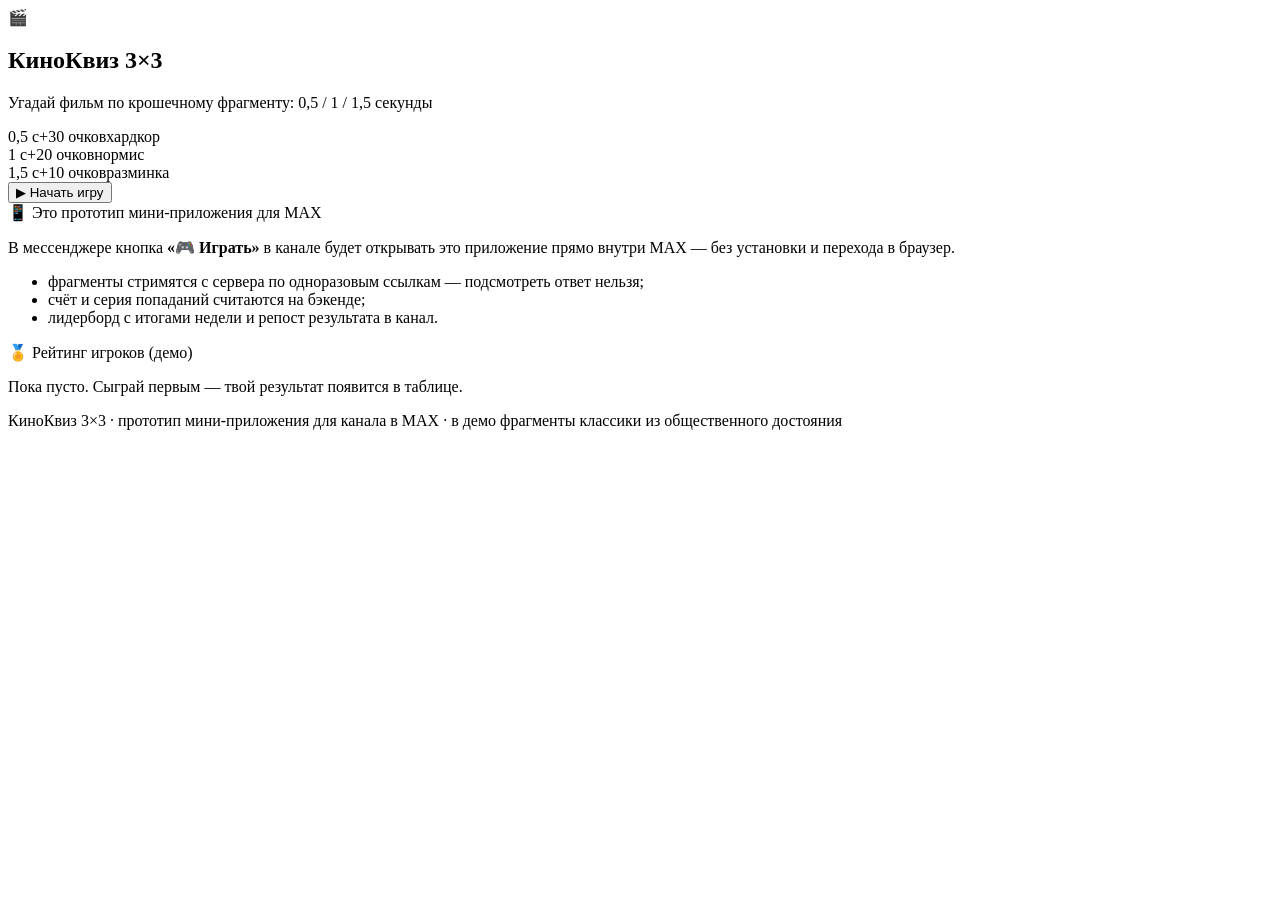
==== index.html @ f339c0d6 "Add files via upload" ====
<!DOCTYPE html><!--939FZB7loixnhy33T4SFG--><html lang="ru"><head><meta charSet="utf-8"/><meta name="viewport" content="width=device-width, initial-scale=1, maximum-scale=1"/><link rel="preload" href="/kinoquiz/_next/static/media/797e433ab948586e-s.p.29207c2f.woff2" as="font" crossorigin="" type="font/woff2"/><link rel="preload" href="/kinoquiz/_next/static/media/caa3a2e1cccd8315-s.p.3b6cae6d.woff2" as="font" crossorigin="" type="font/woff2"/><link rel="stylesheet" href="/kinoquiz/_next/static/chunks/7af0e173cf372ed8.css" data-precedence="next"/><link rel="stylesheet" href="/kinoquiz/_next/static/chunks/3b7bd329f448c933.css" data-precedence="next"/><link rel="preload" as="script" fetchPriority="low" href="/kinoquiz/_next/static/chunks/58c60a5fa6b544da.js"/><script src="/kinoquiz/_next/static/chunks/771dedee3f5e1621.js" async=""></script><script src="/kinoquiz/_next/static/chunks/a8a44dfd42646ac9.js" async=""></script><script src="/kinoquiz/_next/static/chunks/turbopack-ce5f5aa05daf0feb.js" async=""></script><script src="/kinoquiz/_next/static/chunks/2f236954d6a65e12.js" async=""></script><script src="/kinoquiz/_next/static/chunks/1909ea95dc4491d9.js" async=""></script><script src="/kinoquiz/_next/static/chunks/cf1950fd081fcb84.js" async=""></script><script src="/kinoquiz/_next/static/chunks/28794ade3219e518.js" async=""></script><script src="/kinoquiz/_next/static/chunks/05a57839bba7d1c1.js" async=""></script><meta name="next-size-adjust" content=""/><meta name="theme-color" content="#0b0b12"/><title>КиноКвиз 3×3 — угадай фильм по фрагменту</title><meta name="description" content="Прототип мини-приложения для MAX: поле 3×3, фрагменты фильмов по 0,5 / 1 / 1,5 секунды, четыре варианта ответа, очки и рейтинг."/><meta name="keywords" content="киноквиз,угадай фильм,мини-приложение,MAX,квиз,кино"/><meta property="og:title" content="КиноКвиз 3×3"/><meta property="og:description" content="Угадай фильм по фрагменту 0,5 / 1 / 1,5 секунды. Прототип мини-приложения для MAX."/><meta property="og:site_name" content="КиноКвиз 3×3"/><meta property="og:type" content="website"/><meta name="twitter:card" content="summary"/><meta name="twitter:title" content="КиноКвиз 3×3"/><meta name="twitter:description" content="Угадай фильм по фрагменту 0,5 / 1 / 1,5 секунды. Прототип мини-приложения для MAX."/><link rel="icon" href="https://z-cdn.chatglm.cn/z-ai/static/logo.svg"/><script src="/kinoquiz/_next/static/chunks/a6dad97d9634a72d.js" noModule=""></script></head><body class="geist_a71539c9-module__T19VSG__variable geist_mono_8d43a2aa-module__8Li5zG__variable antialiased bg-background text-foreground"><div hidden=""><!--$--><!--/$--></div><div class="flex min-h-screen flex-col bg-[#0b0b12] text-zinc-100"><div class="pointer-events-none fixed inset-x-0 top-0 h-64 bg-[radial-gradient(ellipse_at_top,rgba(139,92,246,0.14),transparent_65%)]"></div><main class="relative mx-auto w-full max-w-md flex-1 px-4 pb-6"><div class="flex flex-col gap-6"><section class="text-center pt-4"><div class="mx-auto mb-4 flex h-20 w-20 items-center justify-center rounded-3xl bg-gradient-to-br from-violet-500 via-fuchsia-500 to-purple-600 text-4xl shadow-lg shadow-fuchsia-900/40">🎬</div><h1 class="bg-gradient-to-r from-violet-300 via-fuchsia-300 to-purple-300 bg-clip-text text-4xl font-extrabold tracking-tight text-transparent">КиноКвиз 3×3</h1><p class="mt-2 text-base text-zinc-400">Угадай фильм по крошечному фрагменту: 0,5 / 1 / 1,5 секунды</p></section><section aria-label="Правила" class="grid grid-cols-3 gap-2"><div data-slot="card" class="text-card-foreground flex flex-col gap-6 rounded-xl border shadow-sm border-zinc-800 bg-zinc-900/70 p-0"><div data-slot="card-content" class="flex flex-col items-center gap-1 p-3 text-center"><span class="text-lg font-bold text-zinc-100">0,5 с</span><span class="text-xs font-semibold text-fuchsia-300">+<!-- -->30<!-- --> очков</span><span class="text-[11px] leading-tight text-zinc-500">хардкор</span></div></div><div data-slot="card" class="text-card-foreground flex flex-col gap-6 rounded-xl border shadow-sm border-zinc-800 bg-zinc-900/70 p-0"><div data-slot="card-content" class="flex flex-col items-center gap-1 p-3 text-center"><span class="text-lg font-bold text-zinc-100">1 с</span><span class="text-xs font-semibold text-fuchsia-300">+<!-- -->20<!-- --> очков</span><span class="text-[11px] leading-tight text-zinc-500">нормис</span></div></div><div data-slot="card" class="text-card-foreground flex flex-col gap-6 rounded-xl border shadow-sm border-zinc-800 bg-zinc-900/70 p-0"><div data-slot="card-content" class="flex flex-col items-center gap-1 p-3 text-center"><span class="text-lg font-bold text-zinc-100">1,5 с</span><span class="text-xs font-semibold text-fuchsia-300">+<!-- -->10<!-- --> очков</span><span class="text-[11px] leading-tight text-zinc-500">разминка</span></div></div></section><section><button data-slot="button" class="inline-flex items-center justify-center gap-2 whitespace-nowrap disabled:pointer-events-none disabled:opacity-50 [&amp;_svg]:pointer-events-none [&amp;_svg:not([class*=&#x27;size-&#x27;])]:size-4 shrink-0 [&amp;_svg]:shrink-0 outline-none focus-visible:border-ring focus-visible:ring-ring/50 focus-visible:ring-[3px] aria-invalid:ring-destructive/20 dark:aria-invalid:ring-destructive/40 aria-invalid:border-destructive hover:bg-primary/90 rounded-md px-6 has-[&gt;svg]:px-4 h-14 w-full cursor-pointer bg-gradient-to-r from-violet-600 to-fuchsia-600 text-lg font-bold text-white shadow-lg shadow-fuchsia-900/30 transition hover:from-violet-500 hover:to-fuchsia-500 active:scale-[0.98]">▶ Начать игру</button></section><div data-slot="card" class="text-card-foreground flex flex-col gap-6 rounded-xl border py-6 shadow-sm border-violet-900/40 bg-violet-950/20"><div data-slot="card-header" class="@container/card-header grid auto-rows-min grid-rows-[auto_auto] items-start gap-1.5 px-6 has-data-[slot=card-action]:grid-cols-[1fr_auto] [.border-b]:pb-6 pb-2"><div data-slot="card-title" class="text-sm font-semibold text-violet-200">📱 Это прототип мини-приложения для MAX</div></div><div data-slot="card-content" class="px-6 space-y-2 text-xs leading-relaxed text-zinc-400"><p>В мессенджере кнопка <b class="text-zinc-200">«🎮 Играть»</b> в канале будет открывать это приложение прямо внутри MAX — без установки и перехода в браузер.</p><ul class="list-inside list-disc space-y-1"><li>фрагменты стримятся с сервера по одноразовым ссылкам — подсмотреть ответ нельзя;</li><li>счёт и серия попаданий считаются на бэкенде;</li><li>лидерборд с итогами недели и репост результата в канал.</li></ul></div></div><div data-slot="card" class="text-card-foreground flex flex-col gap-6 rounded-xl border py-6 shadow-sm border-zinc-800 bg-zinc-900/70"><div data-slot="card-header" class="@container/card-header grid auto-rows-min grid-rows-[auto_auto] items-start gap-1.5 px-6 has-data-[slot=card-action]:grid-cols-[1fr_auto] [.border-b]:pb-6 pb-2"><div data-slot="card-title" class="text-sm font-semibold text-zinc-200">🏅 Рейтинг игроков (демо)</div></div><div data-slot="card-content" class="px-6"><p class="text-xs text-zinc-500">Пока пусто. Сыграй первым — твой результат появится в таблице.</p></div></div></div></main><footer class="relative mt-auto border-t border-zinc-900 py-3 text-center text-[11px] text-zinc-600">КиноКвиз 3×3 · прототип мини-приложения для канала в MAX · в демо фрагменты классики из общественного достояния</footer></div><!--$--><!--/$--><div role="region" aria-label="Notifications (F8)" tabindex="-1" style="pointer-events:none"><ol tabindex="-1" class="fixed top-0 z-[100] flex max-h-screen w-full flex-col-reverse p-4 sm:bottom-0 sm:right-0 sm:top-auto sm:flex-col md:max-w-[420px]"></ol></div><script src="/kinoquiz/_next/static/chunks/58c60a5fa6b544da.js" id="_R_" async=""></script><script>(self.__next_f=self.__next_f||[]).push([0])</script><script>self.__next_f.push([1,"1:\"$Sreact.fragment\"\n2:I[39756,[\"/kinoquiz/_next/static/chunks/2f236954d6a65e12.js\"],\"default\"]\n3:I[37457,[\"/kinoquiz/_next/static/chunks/2f236954d6a65e12.js\"],\"default\"]\n4:I[77855,[\"/kinoquiz/_next/static/chunks/1909ea95dc4491d9.js\",\"/kinoquiz/_next/static/chunks/cf1950fd081fcb84.js\"],\"Toaster\"]\n5:I[47257,[\"/kinoquiz/_next/static/chunks/2f236954d6a65e12.js\"],\"ClientPageRoot\"]\n6:I[52683,[\"/kinoquiz/_next/static/chunks/1909ea95dc4491d9.js\",\"/kinoquiz/_next/static/chunks/cf1950fd081fcb84.js\",\"/kinoquiz/_next/static/chunks/28794ade3219e518.js\",\"/kinoquiz/_next/static/chunks/05a57839bba7d1c1.js\"],\"default\"]\n9:I[97367,[\"/kinoquiz/_next/static/chunks/2f236954d6a65e12.js\"],\"OutletBoundary\"]\na:\"$Sreact.suspense\"\nc:I[97367,[\"/kinoquiz/_next/static/chunks/2f236954d6a65e12.js\"],\"ViewportBoundary\"]\ne:I[97367,[\"/kinoquiz/_next/static/chunks/2f236954d6a65e12.js\"],\"MetadataBoundary\"]\n10:I[68027,[\"/kinoquiz/_next/static/chunks/2f236954d6a65e12.js\"],\"default\"]\n:HL[\"/kinoquiz/_next/static/chunks/7af0e173cf372ed8.css\",\"style\"]\n:HL[\"/kinoquiz/_next/static/chunks/3b7bd329f448c933.css\",\"style\"]\n:HL[\"/kinoquiz/_next/static/media/797e433ab948586e-s.p.29207c2f.woff2\",\"font\",{\"crossOrigin\":\"\",\"type\":\"font/woff2\"}]\n:HL[\"/kinoquiz/_next/static/media/caa3a2e1cccd8315-s.p.3b6cae6d.woff2\",\"font\",{\"crossOrigin\":\"\",\"type\":\"font/woff2\"}]\n"])</script><script>self.__next_f.push([1,"0:{\"P\":null,\"b\":\"939FZB7loixnhy33T4SFG\",\"c\":[\"\",\"\"],\"q\":\"\",\"i\":false,\"f\":[[[\"\",{\"children\":[\"__PAGE__\",{}]},\"$undefined\",\"$undefined\",true],[[\"$\",\"$1\",\"c\",{\"children\":[[[\"$\",\"link\",\"0\",{\"rel\":\"stylesheet\",\"href\":\"/kinoquiz/_next/static/chunks/7af0e173cf372ed8.css\",\"precedence\":\"next\",\"crossOrigin\":\"$undefined\",\"nonce\":\"$undefined\"}],[\"$\",\"link\",\"1\",{\"rel\":\"stylesheet\",\"href\":\"/kinoquiz/_next/static/chunks/3b7bd329f448c933.css\",\"precedence\":\"next\",\"crossOrigin\":\"$undefined\",\"nonce\":\"$undefined\"}],[\"$\",\"script\",\"script-0\",{\"src\":\"/kinoquiz/_next/static/chunks/1909ea95dc4491d9.js\",\"async\":true,\"nonce\":\"$undefined\"}],[\"$\",\"script\",\"script-1\",{\"src\":\"/kinoquiz/_next/static/chunks/cf1950fd081fcb84.js\",\"async\":true,\"nonce\":\"$undefined\"}]],[\"$\",\"html\",null,{\"lang\":\"ru\",\"suppressHydrationWarning\":true,\"children\":[\"$\",\"body\",null,{\"className\":\"geist_a71539c9-module__T19VSG__variable geist_mono_8d43a2aa-module__8Li5zG__variable antialiased bg-background text-foreground\",\"children\":[[\"$\",\"$L2\",null,{\"parallelRouterKey\":\"children\",\"error\":\"$undefined\",\"errorStyles\":\"$undefined\",\"errorScripts\":\"$undefined\",\"template\":[\"$\",\"$L3\",null,{}],\"templateStyles\":\"$undefined\",\"templateScripts\":\"$undefined\",\"notFound\":[[[\"$\",\"title\",null,{\"children\":\"404: This page could not be found.\"}],[\"$\",\"div\",null,{\"style\":{\"fontFamily\":\"system-ui,\\\"Segoe UI\\\",Roboto,Helvetica,Arial,sans-serif,\\\"Apple Color Emoji\\\",\\\"Segoe UI Emoji\\\"\",\"height\":\"100vh\",\"textAlign\":\"center\",\"display\":\"flex\",\"flexDirection\":\"column\",\"alignItems\":\"center\",\"justifyContent\":\"center\"},\"children\":[\"$\",\"div\",null,{\"children\":[[\"$\",\"style\",null,{\"dangerouslySetInnerHTML\":{\"__html\":\"body{color:#000;background:#fff;margin:0}.next-error-h1{border-right:1px solid rgba(0,0,0,.3)}@media (prefers-color-scheme:dark){body{color:#fff;background:#000}.next-error-h1{border-right:1px solid rgba(255,255,255,.3)}}\"}}],[\"$\",\"h1\",null,{\"className\":\"next-error-h1\",\"style\":{\"display\":\"inline-block\",\"margin\":\"0 20px 0 0\",\"padding\":\"0 23px 0 0\",\"fontSize\":24,\"fontWeight\":500,\"verticalAlign\":\"top\",\"lineHeight\":\"49px\"},\"children\":404}],[\"$\",\"div\",null,{\"style\":{\"display\":\"inline-block\"},\"children\":[\"$\",\"h2\",null,{\"style\":{\"fontSize\":14,\"fontWeight\":400,\"lineHeight\":\"49px\",\"margin\":0},\"children\":\"This page could not be found.\"}]}]]}]}]],[]],\"forbidden\":\"$undefined\",\"unauthorized\":\"$undefined\"}],[\"$\",\"$L4\",null,{}]]}]}]]}],{\"children\":[[\"$\",\"$1\",\"c\",{\"children\":[[\"$\",\"$L5\",null,{\"Component\":\"$6\",\"serverProvidedParams\":{\"searchParams\":{},\"params\":{},\"promises\":[\"$@7\",\"$@8\"]}}],[[\"$\",\"script\",\"script-0\",{\"src\":\"/kinoquiz/_next/static/chunks/28794ade3219e518.js\",\"async\":true,\"nonce\":\"$undefined\"}],[\"$\",\"script\",\"script-1\",{\"src\":\"/kinoquiz/_next/static/chunks/05a57839bba7d1c1.js\",\"async\":true,\"nonce\":\"$undefined\"}]],[\"$\",\"$L9\",null,{\"children\":[\"$\",\"$a\",null,{\"name\":\"Next.MetadataOutlet\",\"children\":\"$@b\"}]}]]}],{},null,false,false]},null,false,false],[\"$\",\"$1\",\"h\",{\"children\":[null,[\"$\",\"$Lc\",null,{\"children\":\"$Ld\"}],[\"$\",\"div\",null,{\"hidden\":true,\"children\":[\"$\",\"$Le\",null,{\"children\":[\"$\",\"$a\",null,{\"name\":\"Next.Metadata\",\"children\":\"$Lf\"}]}]}],[\"$\",\"meta\",null,{\"name\":\"next-size-adjust\",\"content\":\"\"}]]}],false]],\"m\":\"$undefined\",\"G\":[\"$10\",[]],\"S\":true}\n"])</script><script>self.__next_f.push([1,"7:{}\n8:\"$0:f:0:1:1:children:0:props:children:0:props:serverProvidedParams:params\"\n"])</script><script>self.__next_f.push([1,"d:[[\"$\",\"meta\",\"0\",{\"charSet\":\"utf-8\"}],[\"$\",\"meta\",\"1\",{\"name\":\"viewport\",\"content\":\"width=device-width, initial-scale=1, maximum-scale=1\"}],[\"$\",\"meta\",\"2\",{\"name\":\"theme-color\",\"content\":\"#0b0b12\"}]]\n"])</script><script>self.__next_f.push([1,"11:I[27201,[\"/kinoquiz/_next/static/chunks/2f236954d6a65e12.js\"],\"IconMark\"]\nb:null\nf:[[\"$\",\"title\",\"0\",{\"children\":\"КиноКвиз 3×3 — угадай фильм по фрагменту\"}],[\"$\",\"meta\",\"1\",{\"name\":\"description\",\"content\":\"Прототип мини-приложения для MAX: поле 3×3, фрагменты фильмов по 0,5 / 1 / 1,5 секунды, четыре варианта ответа, очки и рейтинг.\"}],[\"$\",\"meta\",\"2\",{\"name\":\"keywords\",\"content\":\"киноквиз,угадай фильм,мини-приложение,MAX,квиз,кино\"}],[\"$\",\"meta\",\"3\",{\"property\":\"og:title\",\"content\":\"КиноКвиз 3×3\"}],[\"$\",\"meta\",\"4\",{\"property\":\"og:description\",\"content\":\"Угадай фильм по фрагменту 0,5 / 1 / 1,5 секунды. Прототип мини-приложения для MAX.\"}],[\"$\",\"meta\",\"5\",{\"property\":\"og:site_name\",\"content\":\"КиноКвиз 3×3\"}],[\"$\",\"meta\",\"6\",{\"property\":\"og:type\",\"content\":\"website\"}],[\"$\",\"meta\",\"7\",{\"name\":\"twitter:card\",\"content\":\"summary\"}],[\"$\",\"meta\",\"8\",{\"name\":\"twitter:title\",\"content\":\"КиноКвиз 3×3\"}],[\"$\",\"meta\",\"9\",{\"name\":\"twitter:description\",\"content\":\"Угадай фильм по фрагменту 0,5 / 1 / 1,5 секунды. Прототип мини-приложения для MAX.\"}],[\"$\",\"link\",\"10\",{\"rel\":\"icon\",\"href\":\"https://z-cdn.chatglm.cn/z-ai/static/logo.svg\"}],[\"$\",\"$L11\",\"11\",{}]]\n"])</script></body></html>
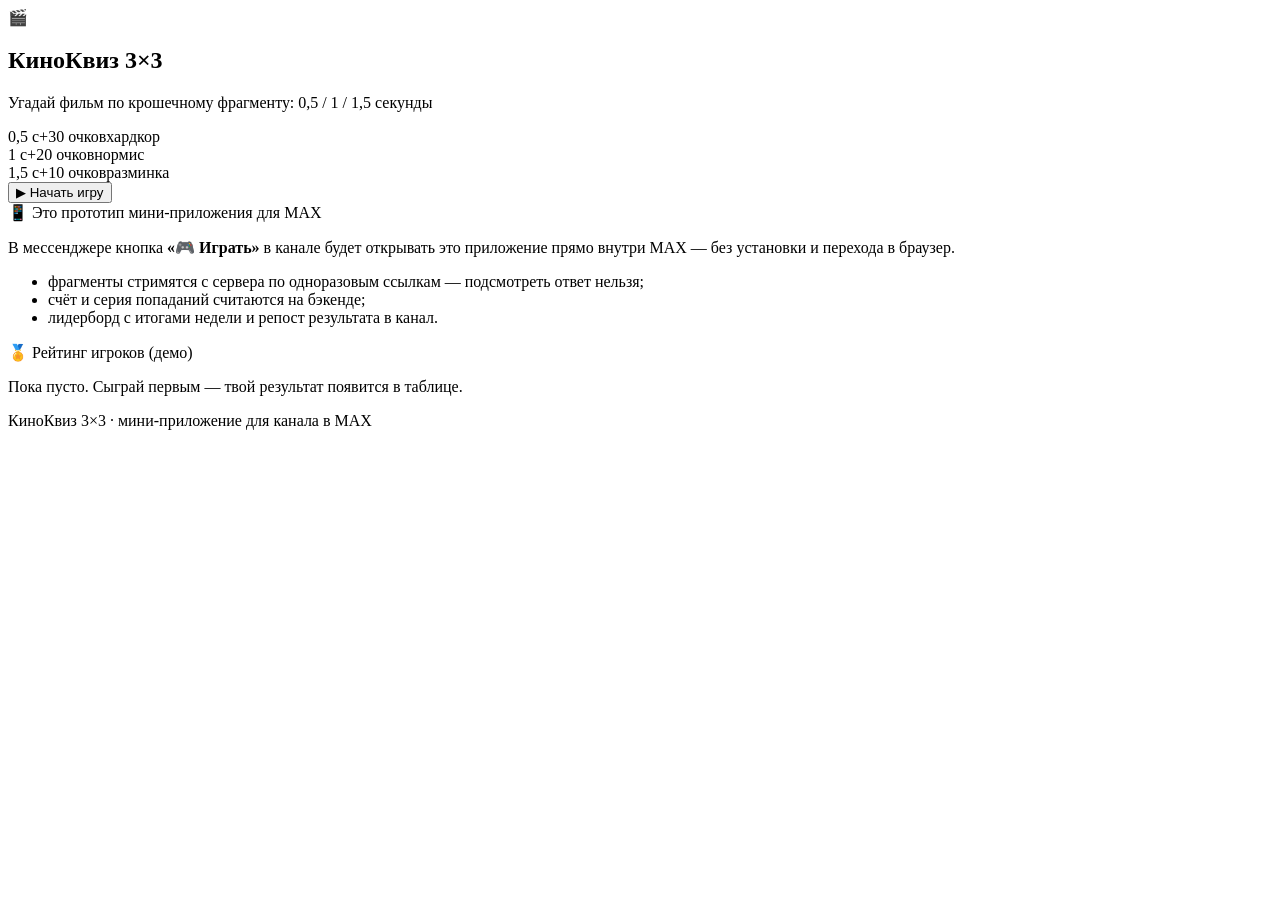
==== commit 86784228: "1 1" ====
--- a/index.html
+++ b/index.html
@@ -1 +1 @@
-<!DOCTYPE html><!--939FZB7loixnhy33T4SFG--><html lang="ru"><head><meta charSet="utf-8"/><meta name="viewport" content="width=device-width, initial-scale=1, maximum-scale=1"/><link rel="preload" href="/kinoquiz/_next/static/media/797e433ab948586e-s.p.29207c2f.woff2" as="font" crossorigin="" type="font/woff2"/><link rel="preload" href="/kinoquiz/_next/static/media/caa3a2e1cccd8315-s.p.3b6cae6d.woff2" as="font" crossorigin="" type="font/woff2"/><link rel="stylesheet" href="/kinoquiz/_next/static/chunks/7af0e173cf372ed8.css" data-precedence="next"/><link rel="stylesheet" href="/kinoquiz/_next/static/chunks/3b7bd329f448c933.css" data-precedence="next"/><link rel="preload" as="script" fetchPriority="low" href="/kinoquiz/_next/static/chunks/58c60a5fa6b544da.js"/><script src="/kinoquiz/_next/static/chunks/771dedee3f5e1621.js" async=""></script><script src="/kinoquiz/_next/static/chunks/a8a44dfd42646ac9.js" async=""></script><script src="/kinoquiz/_next/static/chunks/turbopack-ce5f5aa05daf0feb.js" async=""></script><script src="/kinoquiz/_next/static/chunks/2f236954d6a65e12.js" async=""></script><script src="/kinoquiz/_next/static/chunks/1909ea95dc4491d9.js" async=""></script><script src="/kinoquiz/_next/static/chunks/cf1950fd081fcb84.js" async=""></script><script src="/kinoquiz/_next/static/chunks/28794ade3219e518.js" async=""></script><script src="/kinoquiz/_next/static/chunks/05a57839bba7d1c1.js" async=""></script><meta name="next-size-adjust" content=""/><meta name="theme-color" content="#0b0b12"/><title>КиноКвиз 3×3 — угадай фильм по фрагменту</title><meta name="description" content="Прототип мини-приложения для MAX: поле 3×3, фрагменты фильмов по 0,5 / 1 / 1,5 секунды, четыре варианта ответа, очки и рейтинг."/><meta name="keywords" content="киноквиз,угадай фильм,мини-приложение,MAX,квиз,кино"/><meta property="og:title" content="КиноКвиз 3×3"/><meta property="og:description" content="Угадай фильм по фрагменту 0,5 / 1 / 1,5 секунды. Прототип мини-приложения для MAX."/><meta property="og:site_name" content="КиноКвиз 3×3"/><meta property="og:type" content="website"/><meta name="twitter:card" content="summary"/><meta name="twitter:title" content="КиноКвиз 3×3"/><meta name="twitter:description" content="Угадай фильм по фрагменту 0,5 / 1 / 1,5 секунды. Прототип мини-приложения для MAX."/><link rel="icon" href="https://z-cdn.chatglm.cn/z-ai/static/logo.svg"/><script src="/kinoquiz/_next/static/chunks/a6dad97d9634a72d.js" noModule=""></script></head><body class="geist_a71539c9-module__T19VSG__variable geist_mono_8d43a2aa-module__8Li5zG__variable antialiased bg-background text-foreground"><div hidden=""><!--$--><!--/$--></div><div class="flex min-h-screen flex-col bg-[#0b0b12] text-zinc-100"><div class="pointer-events-none fixed inset-x-0 top-0 h-64 bg-[radial-gradient(ellipse_at_top,rgba(139,92,246,0.14),transparent_65%)]"></div><main class="relative mx-auto w-full max-w-md flex-1 px-4 pb-6"><div class="flex flex-col gap-6"><section class="text-center pt-4"><div class="mx-auto mb-4 flex h-20 w-20 items-center justify-center rounded-3xl bg-gradient-to-br from-violet-500 via-fuchsia-500 to-purple-600 text-4xl shadow-lg shadow-fuchsia-900/40">🎬</div><h1 class="bg-gradient-to-r from-violet-300 via-fuchsia-300 to-purple-300 bg-clip-text text-4xl font-extrabold tracking-tight text-transparent">КиноКвиз 3×3</h1><p class="mt-2 text-base text-zinc-400">Угадай фильм по крошечному фрагменту: 0,5 / 1 / 1,5 секунды</p></section><section aria-label="Правила" class="grid grid-cols-3 gap-2"><div data-slot="card" class="text-card-foreground flex flex-col gap-6 rounded-xl border shadow-sm border-zinc-800 bg-zinc-900/70 p-0"><div data-slot="card-content" class="flex flex-col items-center gap-1 p-3 text-center"><span class="text-lg font-bold text-zinc-100">0,5 с</span><span class="text-xs font-semibold text-fuchsia-300">+<!-- -->30<!-- --> очков</span><span class="text-[11px] leading-tight text-zinc-500">хардкор</span></div></div><div data-slot="card" class="text-card-foreground flex flex-col gap-6 rounded-xl border shadow-sm border-zinc-800 bg-zinc-900/70 p-0"><div data-slot="card-content" class="flex flex-col items-center gap-1 p-3 text-center"><span class="text-lg font-bold text-zinc-100">1 с</span><span class="text-xs font-semibold text-fuchsia-300">+<!-- -->20<!-- --> очков</span><span class="text-[11px] leading-tight text-zinc-500">нормис</span></div></div><div data-slot="card" class="text-card-foreground flex flex-col gap-6 rounded-xl border shadow-sm border-zinc-800 bg-zinc-900/70 p-0"><div data-slot="card-content" class="flex flex-col items-center gap-1 p-3 text-center"><span class="text-lg font-bold text-zinc-100">1,5 с</span><span class="text-xs font-semibold text-fuchsia-300">+<!-- -->10<!-- --> очков</span><span class="text-[11px] leading-tight text-zinc-500">разминка</span></div></div></section><section><button data-slot="button" class="inline-flex items-center justify-center gap-2 whitespace-nowrap disabled:pointer-events-none disabled:opacity-50 [&amp;_svg]:pointer-events-none [&amp;_svg:not([class*=&#x27;size-&#x27;])]:size-4 shrink-0 [&amp;_svg]:shrink-0 outline-none focus-visible:border-ring focus-visible:ring-ring/50 focus-visible:ring-[3px] aria-invalid:ring-destructive/20 dark:aria-invalid:ring-destructive/40 aria-invalid:border-destructive hover:bg-primary/90 rounded-md px-6 has-[&gt;svg]:px-4 h-14 w-full cursor-pointer bg-gradient-to-r from-violet-600 to-fuchsia-600 text-lg font-bold text-white shadow-lg shadow-fuchsia-900/30 transition hover:from-violet-500 hover:to-fuchsia-500 active:scale-[0.98]">▶ Начать игру</button></section><div data-slot="card" class="text-card-foreground flex flex-col gap-6 rounded-xl border py-6 shadow-sm border-violet-900/40 bg-violet-950/20"><div data-slot="card-header" class="@container/card-header grid auto-rows-min grid-rows-[auto_auto] items-start gap-1.5 px-6 has-data-[slot=card-action]:grid-cols-[1fr_auto] [.border-b]:pb-6 pb-2"><div data-slot="card-title" class="text-sm font-semibold text-violet-200">📱 Это прототип мини-приложения для MAX</div></div><div data-slot="card-content" class="px-6 space-y-2 text-xs leading-relaxed text-zinc-400"><p>В мессенджере кнопка <b class="text-zinc-200">«🎮 Играть»</b> в канале будет открывать это приложение прямо внутри MAX — без установки и перехода в браузер.</p><ul class="list-inside list-disc space-y-1"><li>фрагменты стримятся с сервера по одноразовым ссылкам — подсмотреть ответ нельзя;</li><li>счёт и серия попаданий считаются на бэкенде;</li><li>лидерборд с итогами недели и репост результата в канал.</li></ul></div></div><div data-slot="card" class="text-card-foreground flex flex-col gap-6 rounded-xl border py-6 shadow-sm border-zinc-800 bg-zinc-900/70"><div data-slot="card-header" class="@container/card-header grid auto-rows-min grid-rows-[auto_auto] items-start gap-1.5 px-6 has-data-[slot=card-action]:grid-cols-[1fr_auto] [.border-b]:pb-6 pb-2"><div data-slot="card-title" class="text-sm font-semibold text-zinc-200">🏅 Рейтинг игроков (демо)</div></div><div data-slot="card-content" class="px-6"><p class="text-xs text-zinc-500">Пока пусто. Сыграй первым — твой результат появится в таблице.</p></div></div></div></main><footer class="relative mt-auto border-t border-zinc-900 py-3 text-center text-[11px] text-zinc-600">КиноКвиз 3×3 · прототип мини-приложения для канала в MAX · в демо фрагменты классики из общественного достояния</footer></div><!--$--><!--/$--><div role="region" aria-label="Notifications (F8)" tabindex="-1" style="pointer-events:none"><ol tabindex="-1" class="fixed top-0 z-[100] flex max-h-screen w-full flex-col-reverse p-4 sm:bottom-0 sm:right-0 sm:top-auto sm:flex-col md:max-w-[420px]"></ol></div><script src="/kinoquiz/_next/static/chunks/58c60a5fa6b544da.js" id="_R_" async=""></script><script>(self.__next_f=self.__next_f||[]).push([0])</script><script>self.__next_f.push([1,"1:\"$Sreact.fragment\"\n2:I[39756,[\"/kinoquiz/_next/static/chunks/2f236954d6a65e12.js\"],\"default\"]\n3:I[37457,[\"/kinoquiz/_next/static/chunks/2f236954d6a65e12.js\"],\"default\"]\n4:I[77855,[\"/kinoquiz/_next/static/chunks/1909ea95dc4491d9.js\",\"/kinoquiz/_next/static/chunks/cf1950fd081fcb84.js\"],\"Toaster\"]\n5:I[47257,[\"/kinoquiz/_next/static/chunks/2f236954d6a65e12.js\"],\"ClientPageRoot\"]\n6:I[52683,[\"/kinoquiz/_next/static/chunks/1909ea95dc4491d9.js\",\"/kinoquiz/_next/static/chunks/cf1950fd081fcb84.js\",\"/kinoquiz/_next/static/chunks/28794ade3219e518.js\",\"/kinoquiz/_next/static/chunks/05a57839bba7d1c1.js\"],\"default\"]\n9:I[97367,[\"/kinoquiz/_next/static/chunks/2f236954d6a65e12.js\"],\"OutletBoundary\"]\na:\"$Sreact.suspense\"\nc:I[97367,[\"/kinoquiz/_next/static/chunks/2f236954d6a65e12.js\"],\"ViewportBoundary\"]\ne:I[97367,[\"/kinoquiz/_next/static/chunks/2f236954d6a65e12.js\"],\"MetadataBoundary\"]\n10:I[68027,[\"/kinoquiz/_next/static/chunks/2f236954d6a65e12.js\"],\"default\"]\n:HL[\"/kinoquiz/_next/static/chunks/7af0e173cf372ed8.css\",\"style\"]\n:HL[\"/kinoquiz/_next/static/chunks/3b7bd329f448c933.css\",\"style\"]\n:HL[\"/kinoquiz/_next/static/media/797e433ab948586e-s.p.29207c2f.woff2\",\"font\",{\"crossOrigin\":\"\",\"type\":\"font/woff2\"}]\n:HL[\"/kinoquiz/_next/static/media/caa3a2e1cccd8315-s.p.3b6cae6d.woff2\",\"font\",{\"crossOrigin\":\"\",\"type\":\"font/woff2\"}]\n"])</script><script>self.__next_f.push([1,"0:{\"P\":null,\"b\":\"939FZB7loixnhy33T4SFG\",\"c\":[\"\",\"\"],\"q\":\"\",\"i\":false,\"f\":[[[\"\",{\"children\":[\"__PAGE__\",{}]},\"$undefined\",\"$undefined\",true],[[\"$\",\"$1\",\"c\",{\"children\":[[[\"$\",\"link\",\"0\",{\"rel\":\"stylesheet\",\"href\":\"/kinoquiz/_next/static/chunks/7af0e173cf372ed8.css\",\"precedence\":\"next\",\"crossOrigin\":\"$undefined\",\"nonce\":\"$undefined\"}],[\"$\",\"link\",\"1\",{\"rel\":\"stylesheet\",\"href\":\"/kinoquiz/_next/static/chunks/3b7bd329f448c933.css\",\"precedence\":\"next\",\"crossOrigin\":\"$undefined\",\"nonce\":\"$undefined\"}],[\"$\",\"script\",\"script-0\",{\"src\":\"/kinoquiz/_next/static/chunks/1909ea95dc4491d9.js\",\"async\":true,\"nonce\":\"$undefined\"}],[\"$\",\"script\",\"script-1\",{\"src\":\"/kinoquiz/_next/static/chunks/cf1950fd081fcb84.js\",\"async\":true,\"nonce\":\"$undefined\"}]],[\"$\",\"html\",null,{\"lang\":\"ru\",\"suppressHydrationWarning\":true,\"children\":[\"$\",\"body\",null,{\"className\":\"geist_a71539c9-module__T19VSG__variable geist_mono_8d43a2aa-module__8Li5zG__variable antialiased bg-background text-foreground\",\"children\":[[\"$\",\"$L2\",null,{\"parallelRouterKey\":\"children\",\"error\":\"$undefined\",\"errorStyles\":\"$undefined\",\"errorScripts\":\"$undefined\",\"template\":[\"$\",\"$L3\",null,{}],\"templateStyles\":\"$undefined\",\"templateScripts\":\"$undefined\",\"notFound\":[[[\"$\",\"title\",null,{\"children\":\"404: This page could not be found.\"}],[\"$\",\"div\",null,{\"style\":{\"fontFamily\":\"system-ui,\\\"Segoe UI\\\",Roboto,Helvetica,Arial,sans-serif,\\\"Apple Color Emoji\\\",\\\"Segoe UI Emoji\\\"\",\"height\":\"100vh\",\"textAlign\":\"center\",\"display\":\"flex\",\"flexDirection\":\"column\",\"alignItems\":\"center\",\"justifyContent\":\"center\"},\"children\":[\"$\",\"div\",null,{\"children\":[[\"$\",\"style\",null,{\"dangerouslySetInnerHTML\":{\"__html\":\"body{color:#000;background:#fff;margin:0}.next-error-h1{border-right:1px solid rgba(0,0,0,.3)}@media (prefers-color-scheme:dark){body{color:#fff;background:#000}.next-error-h1{border-right:1px solid rgba(255,255,255,.3)}}\"}}],[\"$\",\"h1\",null,{\"className\":\"next-error-h1\",\"style\":{\"display\":\"inline-block\",\"margin\":\"0 20px 0 0\",\"padding\":\"0 23px 0 0\",\"fontSize\":24,\"fontWeight\":500,\"verticalAlign\":\"top\",\"lineHeight\":\"49px\"},\"children\":404}],[\"$\",\"div\",null,{\"style\":{\"display\":\"inline-block\"},\"children\":[\"$\",\"h2\",null,{\"style\":{\"fontSize\":14,\"fontWeight\":400,\"lineHeight\":\"49px\",\"margin\":0},\"children\":\"This page could not be found.\"}]}]]}]}]],[]],\"forbidden\":\"$undefined\",\"unauthorized\":\"$undefined\"}],[\"$\",\"$L4\",null,{}]]}]}]]}],{\"children\":[[\"$\",\"$1\",\"c\",{\"children\":[[\"$\",\"$L5\",null,{\"Component\":\"$6\",\"serverProvidedParams\":{\"searchParams\":{},\"params\":{},\"promises\":[\"$@7\",\"$@8\"]}}],[[\"$\",\"script\",\"script-0\",{\"src\":\"/kinoquiz/_next/static/chunks/28794ade3219e518.js\",\"async\":true,\"nonce\":\"$undefined\"}],[\"$\",\"script\",\"script-1\",{\"src\":\"/kinoquiz/_next/static/chunks/05a57839bba7d1c1.js\",\"async\":true,\"nonce\":\"$undefined\"}]],[\"$\",\"$L9\",null,{\"children\":[\"$\",\"$a\",null,{\"name\":\"Next.MetadataOutlet\",\"children\":\"$@b\"}]}]]}],{},null,false,false]},null,false,false],[\"$\",\"$1\",\"h\",{\"children\":[null,[\"$\",\"$Lc\",null,{\"children\":\"$Ld\"}],[\"$\",\"div\",null,{\"hidden\":true,\"children\":[\"$\",\"$Le\",null,{\"children\":[\"$\",\"$a\",null,{\"name\":\"Next.Metadata\",\"children\":\"$Lf\"}]}]}],[\"$\",\"meta\",null,{\"name\":\"next-size-adjust\",\"content\":\"\"}]]}],false]],\"m\":\"$undefined\",\"G\":[\"$10\",[]],\"S\":true}\n"])</script><script>self.__next_f.push([1,"7:{}\n8:\"$0:f:0:1:1:children:0:props:children:0:props:serverProvidedParams:params\"\n"])</script><script>self.__next_f.push([1,"d:[[\"$\",\"meta\",\"0\",{\"charSet\":\"utf-8\"}],[\"$\",\"meta\",\"1\",{\"name\":\"viewport\",\"content\":\"width=device-width, initial-scale=1, maximum-scale=1\"}],[\"$\",\"meta\",\"2\",{\"name\":\"theme-color\",\"content\":\"#0b0b12\"}]]\n"])</script><script>self.__next_f.push([1,"11:I[27201,[\"/kinoquiz/_next/static/chunks/2f236954d6a65e12.js\"],\"IconMark\"]\nb:null\nf:[[\"$\",\"title\",\"0\",{\"children\":\"КиноКвиз 3×3 — угадай фильм по фрагменту\"}],[\"$\",\"meta\",\"1\",{\"name\":\"description\",\"content\":\"Прототип мини-приложения для MAX: поле 3×3, фрагменты фильмов по 0,5 / 1 / 1,5 секунды, четыре варианта ответа, очки и рейтинг.\"}],[\"$\",\"meta\",\"2\",{\"name\":\"keywords\",\"content\":\"киноквиз,угадай фильм,мини-приложение,MAX,квиз,кино\"}],[\"$\",\"meta\",\"3\",{\"property\":\"og:title\",\"content\":\"КиноКвиз 3×3\"}],[\"$\",\"meta\",\"4\",{\"property\":\"og:description\",\"content\":\"Угадай фильм по фрагменту 0,5 / 1 / 1,5 секунды. Прототип мини-приложения для MAX.\"}],[\"$\",\"meta\",\"5\",{\"property\":\"og:site_name\",\"content\":\"КиноКвиз 3×3\"}],[\"$\",\"meta\",\"6\",{\"property\":\"og:type\",\"content\":\"website\"}],[\"$\",\"meta\",\"7\",{\"name\":\"twitter:card\",\"content\":\"summary\"}],[\"$\",\"meta\",\"8\",{\"name\":\"twitter:title\",\"content\":\"КиноКвиз 3×3\"}],[\"$\",\"meta\",\"9\",{\"name\":\"twitter:description\",\"content\":\"Угадай фильм по фрагменту 0,5 / 1 / 1,5 секунды. Прототип мини-приложения для MAX.\"}],[\"$\",\"link\",\"10\",{\"rel\":\"icon\",\"href\":\"https://z-cdn.chatglm.cn/z-ai/static/logo.svg\"}],[\"$\",\"$L11\",\"11\",{}]]\n"])</script></body></html>+<!DOCTYPE html><!--r35_7acFwh6Z1nFOl77ar--><html lang="ru"><head><meta charSet="utf-8"/><meta name="viewport" content="width=device-width, initial-scale=1, maximum-scale=1"/><link rel="preload" href="/kinoquiz/_next/static/media/797e433ab948586e-s.p.29207c2f.woff2" as="font" crossorigin="" type="font/woff2"/><link rel="preload" href="/kinoquiz/_next/static/media/caa3a2e1cccd8315-s.p.3b6cae6d.woff2" as="font" crossorigin="" type="font/woff2"/><link rel="stylesheet" href="/kinoquiz/_next/static/chunks/7af0e173cf372ed8.css" data-precedence="next"/><link rel="stylesheet" href="/kinoquiz/_next/static/chunks/3e635155ff23d881.css" data-precedence="next"/><link rel="preload" as="script" fetchPriority="low" href="/kinoquiz/_next/static/chunks/a700c66419ad944c.js"/><script src="/kinoquiz/_next/static/chunks/de2e26ab072db058.js" async=""></script><script src="/kinoquiz/_next/static/chunks/052c3667367d8194.js" async=""></script><script src="/kinoquiz/_next/static/chunks/turbopack-8676de2dae7f81af.js" async=""></script><script src="/kinoquiz/_next/static/chunks/2f236954d6a65e12.js" async=""></script><script src="/kinoquiz/_next/static/chunks/f19b714b759009e6.js" async=""></script><script src="/kinoquiz/_next/static/chunks/cf1950fd081fcb84.js" async=""></script><script src="/kinoquiz/_next/static/chunks/48abe6e88c053f71.js" async=""></script><script src="/kinoquiz/_next/static/chunks/9d6aaba2048e29d0.js" async=""></script><link rel="preload" href="https://st.max.ru/js/max-web-app.js" as="script"/><meta name="next-size-adjust" content=""/><meta name="theme-color" content="#0b0b12"/><title>КиноКвиз 3×3 — угадай фильм по фрагменту</title><meta name="description" content="Прототип мини-приложения для MAX: поле 3×3, фрагменты фильмов по 0,5 / 1 / 1,5 секунды, четыре варианта ответа, очки и рейтинг."/><meta name="keywords" content="киноквиз,угадай фильм,мини-приложение,MAX,квиз,кино"/><meta property="og:title" content="КиноКвиз 3×3"/><meta property="og:description" content="Угадай фильм по фрагменту 0,5 / 1 / 1,5 секунды. Прототип мини-приложения для MAX."/><meta property="og:site_name" content="КиноКвиз 3×3"/><meta property="og:type" content="website"/><meta name="twitter:card" content="summary"/><meta name="twitter:title" content="КиноКвиз 3×3"/><meta name="twitter:description" content="Угадай фильм по фрагменту 0,5 / 1 / 1,5 секунды. Прототип мини-приложения для MAX."/><link rel="icon" href="https://z-cdn.chatglm.cn/z-ai/static/logo.svg"/><script src="/kinoquiz/_next/static/chunks/a6dad97d9634a72d.js" noModule=""></script></head><body class="geist_a71539c9-module__T19VSG__variable geist_mono_8d43a2aa-module__8Li5zG__variable antialiased bg-background text-foreground"><div hidden=""><!--$--><!--/$--></div><div class="flex min-h-screen flex-col bg-[#0b0b12] text-zinc-100"><div class="pointer-events-none fixed inset-x-0 top-0 h-64 bg-[radial-gradient(ellipse_at_top,rgba(139,92,246,0.14),transparent_65%)]"></div><main class="relative mx-auto w-full max-w-md flex-1 px-4 pb-6"><div class="flex flex-col gap-6"><section class="text-center pt-4"><div class="mx-auto mb-4 flex h-20 w-20 items-center justify-center rounded-3xl bg-gradient-to-br from-violet-500 via-fuchsia-500 to-purple-600 text-4xl shadow-lg shadow-fuchsia-900/40">🎬</div><h1 class="bg-gradient-to-r from-violet-300 via-fuchsia-300 to-purple-300 bg-clip-text text-4xl font-extrabold tracking-tight text-transparent">КиноКвиз 3×3</h1><p class="mt-2 text-base text-zinc-400">Угадай фильм по крошечному фрагменту: 0,5 / 1 / 1,5 секунды</p></section><section aria-label="Правила" class="grid grid-cols-3 gap-2"><div data-slot="card" class="text-card-foreground flex flex-col gap-6 rounded-xl border shadow-sm border-zinc-800 bg-zinc-900/70 p-0"><div data-slot="card-content" class="flex flex-col items-center gap-1 p-3 text-center"><span class="text-lg font-bold text-zinc-100">0,5 с</span><span class="text-xs font-semibold text-fuchsia-300">+<!-- -->30<!-- --> очков</span><span class="text-[11px] leading-tight text-zinc-500">хардкор</span></div></div><div data-slot="card" class="text-card-foreground flex flex-col gap-6 rounded-xl border shadow-sm border-zinc-800 bg-zinc-900/70 p-0"><div data-slot="card-content" class="flex flex-col items-center gap-1 p-3 text-center"><span class="text-lg font-bold text-zinc-100">1 с</span><span class="text-xs font-semibold text-fuchsia-300">+<!-- -->20<!-- --> очков</span><span class="text-[11px] leading-tight text-zinc-500">нормис</span></div></div><div data-slot="card" class="text-card-foreground flex flex-col gap-6 rounded-xl border shadow-sm border-zinc-800 bg-zinc-900/70 p-0"><div data-slot="card-content" class="flex flex-col items-center gap-1 p-3 text-center"><span class="text-lg font-bold text-zinc-100">1,5 с</span><span class="text-xs font-semibold text-fuchsia-300">+<!-- -->10<!-- --> очков</span><span class="text-[11px] leading-tight text-zinc-500">разминка</span></div></div></section><section><button data-slot="button" class="inline-flex items-center justify-center gap-2 whitespace-nowrap disabled:pointer-events-none [&amp;_svg]:pointer-events-none [&amp;_svg:not([class*=&#x27;size-&#x27;])]:size-4 shrink-0 [&amp;_svg]:shrink-0 outline-none focus-visible:border-ring focus-visible:ring-ring/50 focus-visible:ring-[3px] aria-invalid:ring-destructive/20 dark:aria-invalid:ring-destructive/40 aria-invalid:border-destructive hover:bg-primary/90 rounded-md px-6 has-[&gt;svg]:px-4 h-14 w-full cursor-pointer bg-gradient-to-r from-violet-600 to-fuchsia-600 text-lg font-bold text-white shadow-lg shadow-fuchsia-900/30 transition hover:from-violet-500 hover:to-fuchsia-500 active:scale-[0.98] disabled:cursor-wait disabled:opacity-70">▶ Начать игру</button></section><div data-slot="card" class="text-card-foreground flex flex-col gap-6 rounded-xl border py-6 shadow-sm border-violet-900/40 bg-violet-950/20"><div data-slot="card-header" class="@container/card-header grid auto-rows-min grid-rows-[auto_auto] items-start gap-1.5 px-6 has-data-[slot=card-action]:grid-cols-[1fr_auto] [.border-b]:pb-6 pb-2"><div data-slot="card-title" class="text-sm font-semibold text-violet-200">📱 Это прототип мини-приложения для MAX</div></div><div data-slot="card-content" class="px-6 space-y-2 text-xs leading-relaxed text-zinc-400"><p>В мессенджере кнопка <b class="text-zinc-200">«🎮 Играть»</b> в канале будет открывать это приложение прямо внутри MAX — без установки и перехода в браузер.</p><ul class="list-inside list-disc space-y-1"><li>фрагменты стримятся с сервера по одноразовым ссылкам — подсмотреть ответ нельзя;</li><li>счёт и серия попаданий считаются на бэкенде;</li><li>лидерборд с итогами недели и репост результата в канал.</li></ul></div></div><div data-slot="card" class="text-card-foreground flex flex-col gap-6 rounded-xl border py-6 shadow-sm border-zinc-800 bg-zinc-900/70"><div data-slot="card-header" class="@container/card-header grid auto-rows-min grid-rows-[auto_auto] items-start gap-1.5 px-6 has-data-[slot=card-action]:grid-cols-[1fr_auto] [.border-b]:pb-6 pb-2"><div data-slot="card-title" class="text-sm font-semibold text-zinc-200">🏅 Рейтинг игроков (демо)</div></div><div data-slot="card-content" class="px-6"><p class="text-xs text-zinc-500">Пока пусто. Сыграй первым — твой результат появится в таблице.</p></div></div></div></main><footer class="relative mt-auto border-t border-zinc-900 py-3 text-center text-[11px] text-zinc-600">КиноКвиз 3×3 · мини-приложение для канала в MAX</footer></div><!--$--><!--/$--><div role="region" aria-label="Notifications (F8)" tabindex="-1" style="pointer-events:none"><ol tabindex="-1" class="fixed top-0 z-[100] flex max-h-screen w-full flex-col-reverse p-4 sm:bottom-0 sm:right-0 sm:top-auto sm:flex-col md:max-w-[420px]"></ol></div><script src="/kinoquiz/_next/static/chunks/a700c66419ad944c.js" id="_R_" async=""></script><script>(self.__next_f=self.__next_f||[]).push([0])</script><script>self.__next_f.push([1,"1:\"$Sreact.fragment\"\n2:I[39756,[\"/kinoquiz/_next/static/chunks/2f236954d6a65e12.js\"],\"default\"]\n3:I[37457,[\"/kinoquiz/_next/static/chunks/2f236954d6a65e12.js\"],\"default\"]\n4:I[79520,[\"/kinoquiz/_next/static/chunks/f19b714b759009e6.js\",\"/kinoquiz/_next/static/chunks/cf1950fd081fcb84.js\"],\"\"]\n5:I[77855,[\"/kinoquiz/_next/static/chunks/f19b714b759009e6.js\",\"/kinoquiz/_next/static/chunks/cf1950fd081fcb84.js\"],\"Toaster\"]\n6:I[47257,[\"/kinoquiz/_next/static/chunks/2f236954d6a65e12.js\"],\"ClientPageRoot\"]\n7:I[52683,[\"/kinoquiz/_next/static/chunks/f19b714b759009e6.js\",\"/kinoquiz/_next/static/chunks/cf1950fd081fcb84.js\",\"/kinoquiz/_next/static/chunks/48abe6e88c053f71.js\",\"/kinoquiz/_next/static/chunks/9d6aaba2048e29d0.js\"],\"default\"]\na:I[97367,[\"/kinoquiz/_next/static/chunks/2f236954d6a65e12.js\"],\"OutletBoundary\"]\nb:\"$Sreact.suspense\"\nd:I[97367,[\"/kinoquiz/_next/static/chunks/2f236954d6a65e12.js\"],\"ViewportBoundary\"]\nf:I[97367,[\"/kinoquiz/_next/static/chunks/2f236954d6a65e12.js\"],\"MetadataBoundary\"]\n11:I[68027,[\"/kinoquiz/_next/static/chunks/2f236954d6a65e12.js\"],\"default\"]\n:HL[\"/kinoquiz/_next/static/chunks/7af0e173cf372ed8.css\",\"style\"]\n:HL[\"/kinoquiz/_next/static/chunks/3e635155ff23d881.css\",\"style\"]\n:HL[\"/kinoquiz/_next/static/media/797e433ab948586e-s.p.29207c2f.woff2\",\"font\",{\"crossOrigin\":\"\",\"type\":\"font/woff2\"}]\n:HL[\"/kinoquiz/_next/static/media/caa3a2e1cccd8315-s.p.3b6cae6d.woff2\",\"font\",{\"crossOrigin\":\"\",\"type\":\"font/woff2\"}]\n"])</script><script>self.__next_f.push([1,"0:{\"P\":null,\"b\":\"r35-7acFwh6Z1nFOl77ar\",\"c\":[\"\",\"\"],\"q\":\"\",\"i\":false,\"f\":[[[\"\",{\"children\":[\"__PAGE__\",{}]},\"$undefined\",\"$undefined\",true],[[\"$\",\"$1\",\"c\",{\"children\":[[[\"$\",\"link\",\"0\",{\"rel\":\"stylesheet\",\"href\":\"/kinoquiz/_next/static/chunks/7af0e173cf372ed8.css\",\"precedence\":\"next\",\"crossOrigin\":\"$undefined\",\"nonce\":\"$undefined\"}],[\"$\",\"link\",\"1\",{\"rel\":\"stylesheet\",\"href\":\"/kinoquiz/_next/static/chunks/3e635155ff23d881.css\",\"precedence\":\"next\",\"crossOrigin\":\"$undefined\",\"nonce\":\"$undefined\"}],[\"$\",\"script\",\"script-0\",{\"src\":\"/kinoquiz/_next/static/chunks/f19b714b759009e6.js\",\"async\":true,\"nonce\":\"$undefined\"}],[\"$\",\"script\",\"script-1\",{\"src\":\"/kinoquiz/_next/static/chunks/cf1950fd081fcb84.js\",\"async\":true,\"nonce\":\"$undefined\"}]],[\"$\",\"html\",null,{\"lang\":\"ru\",\"suppressHydrationWarning\":true,\"children\":[\"$\",\"body\",null,{\"className\":\"geist_a71539c9-module__T19VSG__variable geist_mono_8d43a2aa-module__8Li5zG__variable antialiased bg-background text-foreground\",\"children\":[[\"$\",\"$L2\",null,{\"parallelRouterKey\":\"children\",\"error\":\"$undefined\",\"errorStyles\":\"$undefined\",\"errorScripts\":\"$undefined\",\"template\":[\"$\",\"$L3\",null,{}],\"templateStyles\":\"$undefined\",\"templateScripts\":\"$undefined\",\"notFound\":[[[\"$\",\"title\",null,{\"children\":\"404: This page could not be found.\"}],[\"$\",\"div\",null,{\"style\":{\"fontFamily\":\"system-ui,\\\"Segoe UI\\\",Roboto,Helvetica,Arial,sans-serif,\\\"Apple Color Emoji\\\",\\\"Segoe UI Emoji\\\"\",\"height\":\"100vh\",\"textAlign\":\"center\",\"display\":\"flex\",\"flexDirection\":\"column\",\"alignItems\":\"center\",\"justifyContent\":\"center\"},\"children\":[\"$\",\"div\",null,{\"children\":[[\"$\",\"style\",null,{\"dangerouslySetInnerHTML\":{\"__html\":\"body{color:#000;background:#fff;margin:0}.next-error-h1{border-right:1px solid rgba(0,0,0,.3)}@media (prefers-color-scheme:dark){body{color:#fff;background:#000}.next-error-h1{border-right:1px solid rgba(255,255,255,.3)}}\"}}],[\"$\",\"h1\",null,{\"className\":\"next-error-h1\",\"style\":{\"display\":\"inline-block\",\"margin\":\"0 20px 0 0\",\"padding\":\"0 23px 0 0\",\"fontSize\":24,\"fontWeight\":500,\"verticalAlign\":\"top\",\"lineHeight\":\"49px\"},\"children\":404}],[\"$\",\"div\",null,{\"style\":{\"display\":\"inline-block\"},\"children\":[\"$\",\"h2\",null,{\"style\":{\"fontSize\":14,\"fontWeight\":400,\"lineHeight\":\"49px\",\"margin\":0},\"children\":\"This page could not be found.\"}]}]]}]}]],[]],\"forbidden\":\"$undefined\",\"unauthorized\":\"$undefined\"}],[\"$\",\"$L4\",null,{\"src\":\"https://st.max.ru/js/max-web-app.js\",\"strategy\":\"afterInteractive\"}],[\"$\",\"$L5\",null,{}]]}]}]]}],{\"children\":[[\"$\",\"$1\",\"c\",{\"children\":[[\"$\",\"$L6\",null,{\"Component\":\"$7\",\"serverProvidedParams\":{\"searchParams\":{},\"params\":{},\"promises\":[\"$@8\",\"$@9\"]}}],[[\"$\",\"script\",\"script-0\",{\"src\":\"/kinoquiz/_next/static/chunks/48abe6e88c053f71.js\",\"async\":true,\"nonce\":\"$undefined\"}],[\"$\",\"script\",\"script-1\",{\"src\":\"/kinoquiz/_next/static/chunks/9d6aaba2048e29d0.js\",\"async\":true,\"nonce\":\"$undefined\"}]],[\"$\",\"$La\",null,{\"children\":[\"$\",\"$b\",null,{\"name\":\"Next.MetadataOutlet\",\"children\":\"$@c\"}]}]]}],{},null,false,false]},null,false,false],[\"$\",\"$1\",\"h\",{\"children\":[null,[\"$\",\"$Ld\",null,{\"children\":\"$Le\"}],[\"$\",\"div\",null,{\"hidden\":true,\"children\":[\"$\",\"$Lf\",null,{\"children\":[\"$\",\"$b\",null,{\"name\":\"Next.Metadata\",\"children\":\"$L10\"}]}]}],[\"$\",\"meta\",null,{\"name\":\"next-size-adjust\",\"content\":\"\"}]]}],false]],\"m\":\"$undefined\",\"G\":[\"$11\",[]],\"S\":true}\n"])</script><script>self.__next_f.push([1,"8:{}\n9:\"$0:f:0:1:1:children:0:props:children:0:props:serverProvidedParams:params\"\n"])</script><script>self.__next_f.push([1,"e:[[\"$\",\"meta\",\"0\",{\"charSet\":\"utf-8\"}],[\"$\",\"meta\",\"1\",{\"name\":\"viewport\",\"content\":\"width=device-width, initial-scale=1, maximum-scale=1\"}],[\"$\",\"meta\",\"2\",{\"name\":\"theme-color\",\"content\":\"#0b0b12\"}]]\n"])</script><script>self.__next_f.push([1,"12:I[27201,[\"/kinoquiz/_next/static/chunks/2f236954d6a65e12.js\"],\"IconMark\"]\nc:null\n10:[[\"$\",\"title\",\"0\",{\"children\":\"КиноКвиз 3×3 — угадай фильм по фрагменту\"}],[\"$\",\"meta\",\"1\",{\"name\":\"description\",\"content\":\"Прототип мини-приложения для MAX: поле 3×3, фрагменты фильмов по 0,5 / 1 / 1,5 секунды, четыре варианта ответа, очки и рейтинг.\"}],[\"$\",\"meta\",\"2\",{\"name\":\"keywords\",\"content\":\"киноквиз,угадай фильм,мини-приложение,MAX,квиз,кино\"}],[\"$\",\"meta\",\"3\",{\"property\":\"og:title\",\"content\":\"КиноКвиз 3×3\"}],[\"$\",\"meta\",\"4\",{\"property\":\"og:description\",\"content\":\"Угадай фильм по фрагменту 0,5 / 1 / 1,5 секунды. Прототип мини-приложения для MAX.\"}],[\"$\",\"meta\",\"5\",{\"property\":\"og:site_name\",\"content\":\"КиноКвиз 3×3\"}],[\"$\",\"meta\",\"6\",{\"property\":\"og:type\",\"content\":\"website\"}],[\"$\",\"meta\",\"7\",{\"name\":\"twitter:card\",\"content\":\"summary\"}],[\"$\",\"meta\",\"8\",{\"name\":\"twitter:title\",\"content\":\"КиноКвиз 3×3\"}],[\"$\",\"meta\",\"9\",{\"name\":\"twitter:description\",\"content\":\"Угадай фильм по фрагменту 0,5 / 1 / 1,5 секунды. Прототип мини-приложения для MAX.\"}],[\"$\",\"link\",\"10\",{\"rel\":\"icon\",\"href\":\"https://z-cdn.chatglm.cn/z-ai/static/logo.svg\"}],[\"$\",\"$L12\",\"11\",{}]]\n"])</script></body></html>
